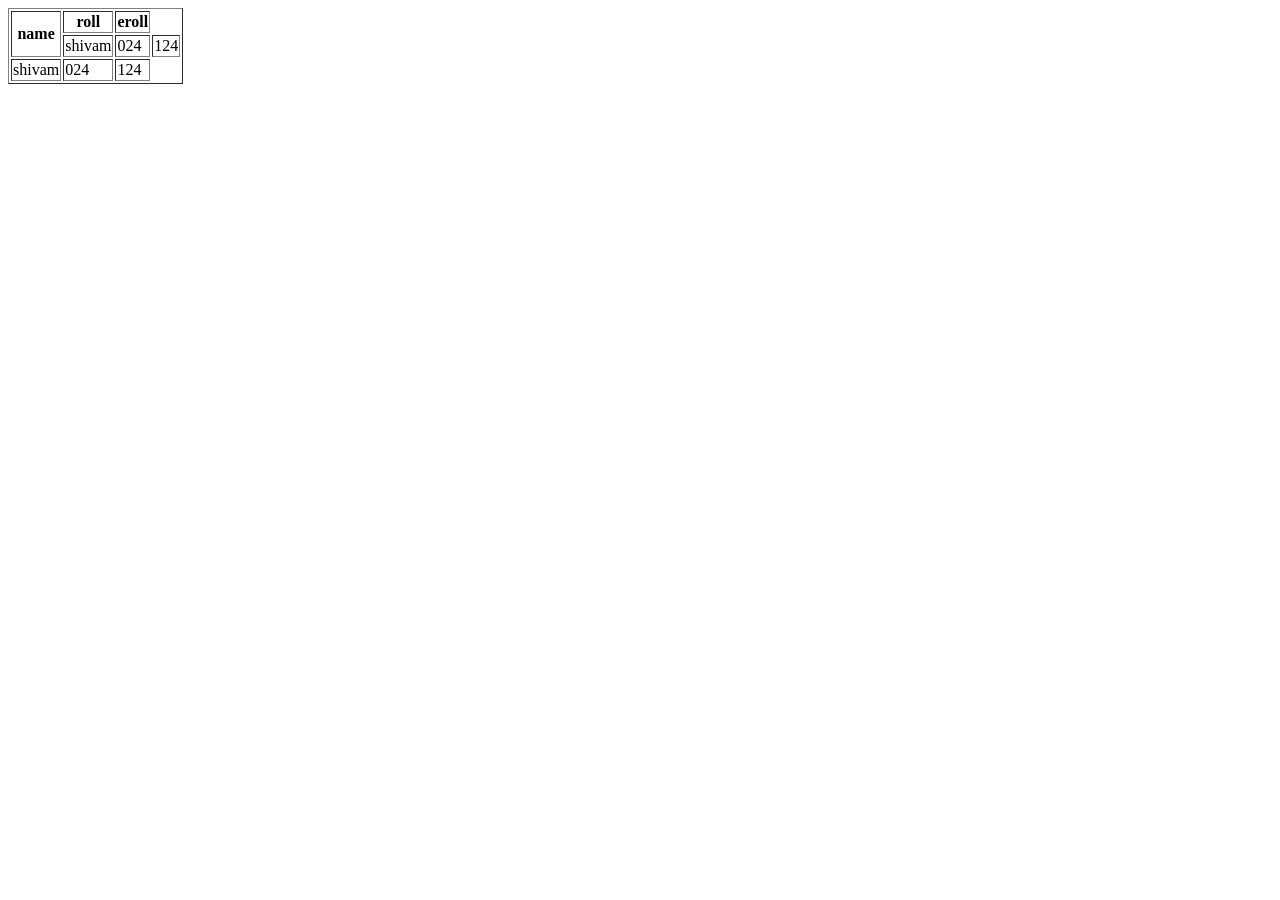
==== html_class_lab/hello.html @ 79fa8b6f "add more" ====
<!DOCTYPE html>
<html lang="en">
<head>
    <meta charset="UTF-8">
    <meta name="viewport" content="width=device-width, initial-scale=1.0">
    <title>Document</title>
</head>
<body>
    <table border="1">
        <tr >
            <th rowspan="2">name</th>
            <th>roll</th>
            <th>eroll</th>
        </tr>
        <tr>
            <td>shivam</td>
            <td>024</td>
            <td>124</td>
        </tr>
        <tr>
            <td>shivam</td>
            <td>024</td>
            <td>124</td>
        </tr>
    </table>
</body>
</html>
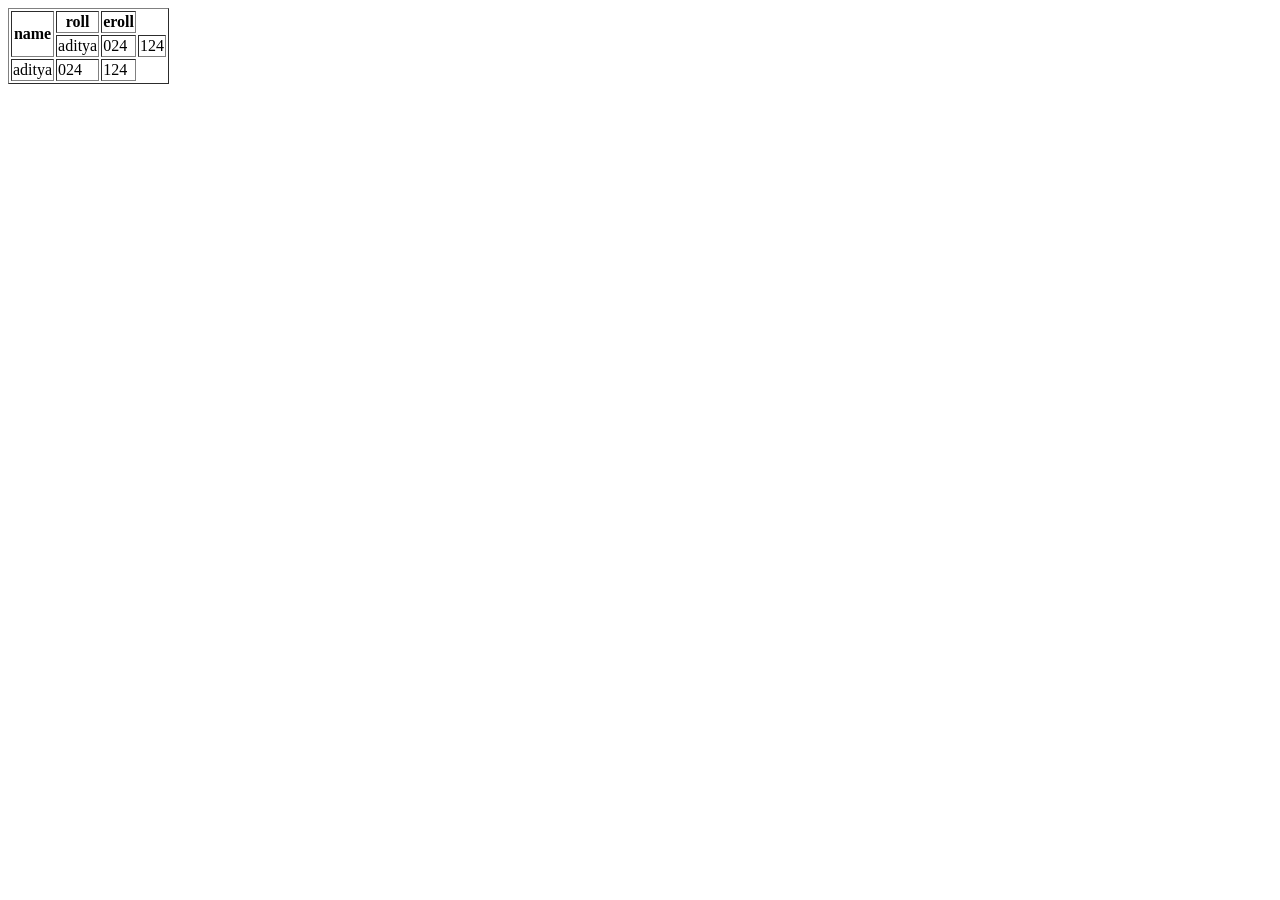
==== commit 313eaa5b: "update file" ====
--- a/html_class_lab/hello.html
+++ b/html_class_lab/hello.html
@@ -13,12 +13,12 @@
             <th>eroll</th>
         </tr>
         <tr>
-            <td>shivam</td>
+            <td>aditya</td>
             <td>024</td>
             <td>124</td>
         </tr>
         <tr>
-            <td>shivam</td>
+            <td>aditya</td>
             <td>024</td>
             <td>124</td>
         </tr>
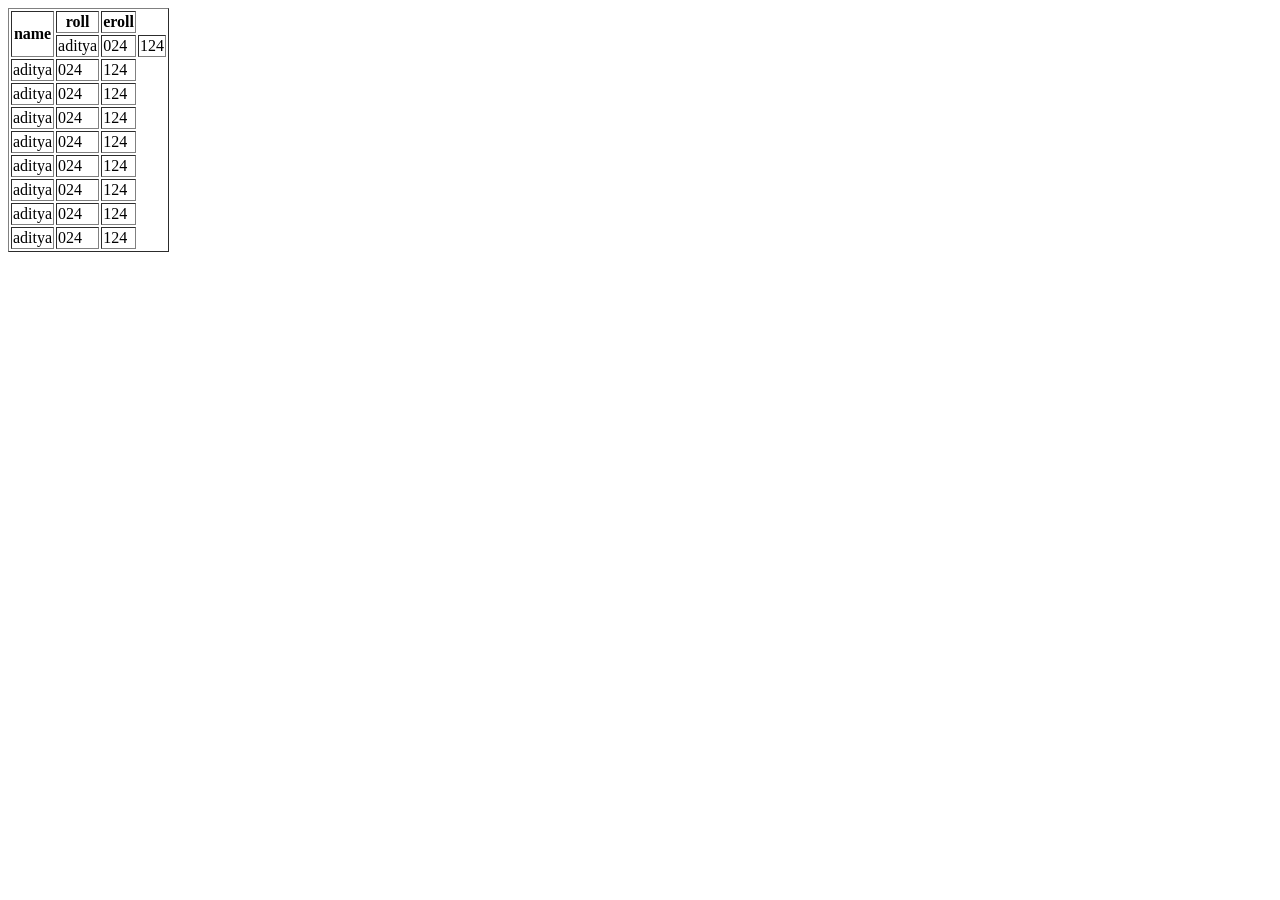
==== commit 6d137870: "add more" ====
--- a/html_class_lab/hello.html
+++ b/html_class_lab/hello.html
@@ -22,6 +22,41 @@
             <td>024</td>
             <td>124</td>
         </tr>
+        <tr>
+            <td>aditya</td>
+            <td>024</td>
+            <td>124</td>
+        </tr>
+        <tr>
+            <td>aditya</td>
+            <td>024</td>
+            <td>124</td>
+        </tr>
+        <tr>
+            <td>aditya</td>
+            <td>024</td>
+            <td>124</td>
+        </tr>
+        <tr>
+            <td>aditya</td>
+            <td>024</td>
+            <td>124</td>
+        </tr>
+        <tr>
+            <td>aditya</td>
+            <td>024</td>
+            <td>124</td>
+        </tr>
+        <tr>
+            <td>aditya</td>
+            <td>024</td>
+            <td>124</td>
+        </tr>
+        <tr>
+            <td>aditya</td>
+            <td>024</td>
+            <td>124</td>
+        </tr>
     </table>
 </body>
 </html>
